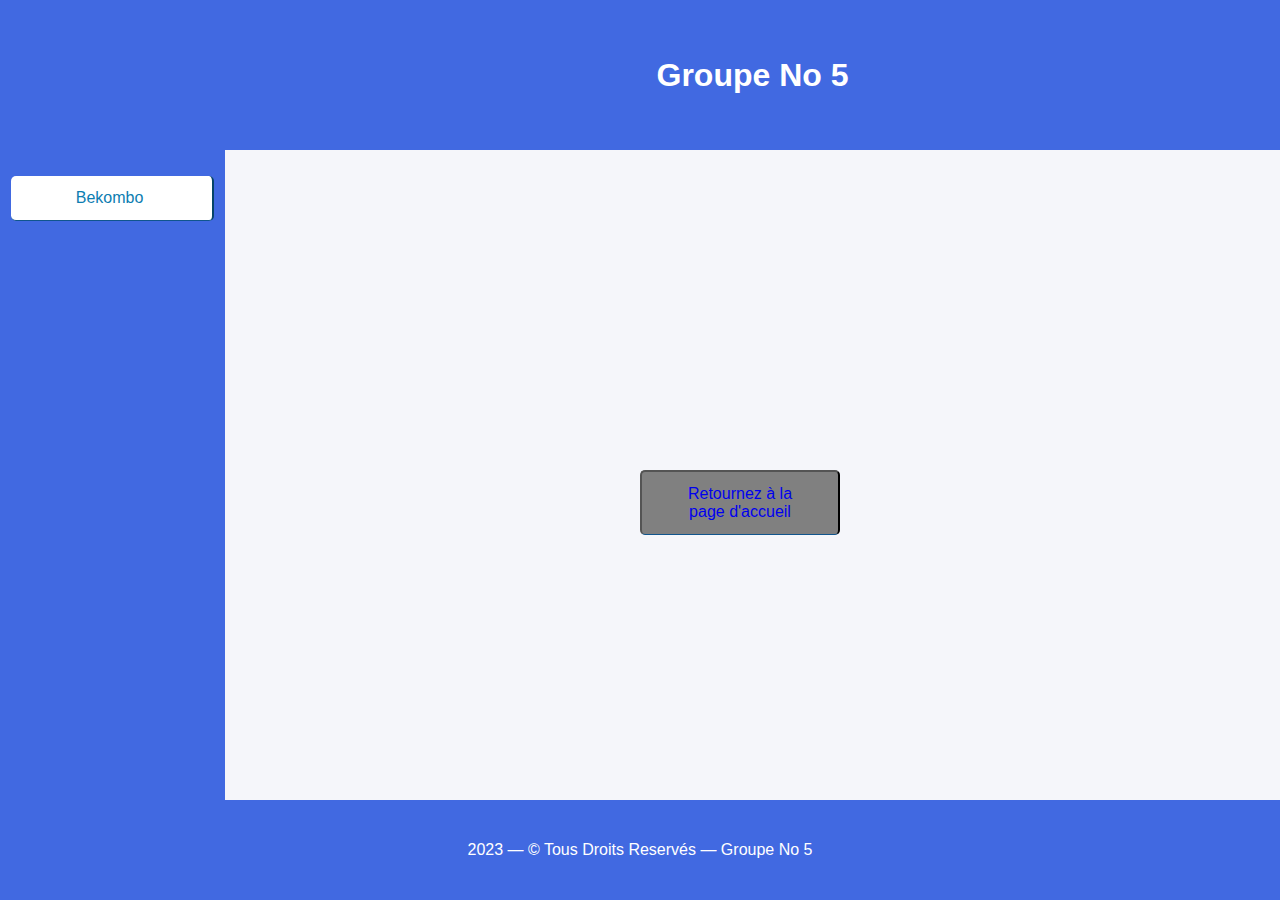
==== bekombo.html @ 44a40e31 "Merge pull request #10 from lydienn/Bekombo" ====
<!DOCTYPE html>
<html lang="en">
<head>
    <link rel="stylesheet" href="https://use.fontawesome.com/releases/v5.8.1/css/all.css">
    <link rel="stylesheet" href="style_B.css"/>
    <meta charset="UTF-8">
    <meta http-equiv="X-UA-Compatible" content="IE=edge">
    <meta name="viewport" content="width=device-width, initial-scale=1.0">
    <title>Bekombo</title>
</head>
<body>

    <div class="wrapper">
        <div class="section">
            <div class="top_navbar">
                <h1 class="texte1">Groupe No 5</h1>
            </div>
        </div>
        <div class="sidebar">
            <div class="profile">
                
            </div><br><br><br><br><br><br><br>
            <ul>
                <li>
                    <a href="#" class="active">
                        <span class="icon"></span>
                        <span class="item">Bekombo</span>
                    </a>
                </li><br>
            </ul>
        </div>
        <button>
            <a href="ngobaleba.html">
                <span class="icon"></span>
                <span class="item">Retournez à la page d'accueil</span>
            </a>
        </button>
        <footer>
            <p>2023 &mdash; &#169; Tous Droits Reservés &mdash; Groupe No 5</p>
        </footer>
    </div>
</body>
</html>
---- style_B.css ----
*{
    list-style: none;
    text-decoration: none;
    margin: 0;
    padding: 0;
    box-sizing: border-box;
    font-family: 'Open Sans', sans-serif;
  }
  
  body{
    background: #f5f6fa;
  }
  .wrapper .sidebar .profile{
    margin-bottom: 30px;
    text-align: center;
  }
  
  .wrapper .sidebar .profile img{
    display: block;
    width: 100px;
    height: 100px;
    border-radius: 50%;
    margin: 0 auto;
  }
  
  .wrapper .sidebar .profile h3{
    color: #ffffff;
    margin: 10px 0 5px;
  }
  
  .wrapper .sidebar .profile p{
    color: rgb(206, 240, 253);
    font-size: 14px;
  }
  .wrapper .sidebar{
    background: royalblue;
    position: fixed;
    top: 0;
    left: 0;
    width: 225px;
    height: 100%;
    padding: 20px 0;
    transition: all 0.5s ease;
  }
  .wrapper .sidebar ul{
    margin-left: 5%;
  }
  .wrapper .sidebar ul li{
    width: 95%;
  }
  .wrapper .sidebar ul li a{
    display: block;
    padding: 13px 30px;
    border-bottom: 1px solid #10558d;
    background-color: grey;
    border-radius: 5px;
    color: rgb(241, 237, 237);
    font-size: 16px;
    position: relative;
  }
  
  .wrapper .sidebar ul li a .icon{
    color: #dee4ec;
    width: 30px;
    display: inline-block;
  }
  
  
  .wrapper .sidebar ul li a:hover,
  .wrapper .sidebar ul li a.active{
    color: #0c7db1;
  
    background:white;
    border-right: 2px solid rgb(5, 68, 104);
  }
  
  .wrapper .sidebar ul li a:hover .icon,
  .wrapper .sidebar ul li a.active .icon{
    color: #0c7db1;
  }
  
  .wrapper .sidebar ul li a:hover:before,
  .wrapper .sidebar ul li a.active:before{
    display: block;
  }
  .wrapper .section{
    width: calc(100% - 225px);
    margin-left: 225px;
    transition: all 0.5s ease;
  }
  
  .wrapper .section .top_navbar{
    background: royalblue;
    height: 150px;
    display: flex;
    justify-content: center;
    align-items: center;
    padding: 0 30px;
    color: #ffffff;
  }
  button{
    display: block;
    padding: 13px 30px;
    border-bottom: 1px solid #10558d;
    background-color: grey;
    border-radius: 5px;
    color: rgb(241, 237, 237);
    font-size: 16px;
    position: absolute;
    margin-top: 25%;
    margin-left: 50%;
    width: 200px;
  }
  footer{
    background: royalblue;
    height: 100px;
    width: 100%;
    display: flex;
    justify-content: center;
    align-items: center;
    position: absolute;
    bottom: 0;
    color: #ffffff;
  }
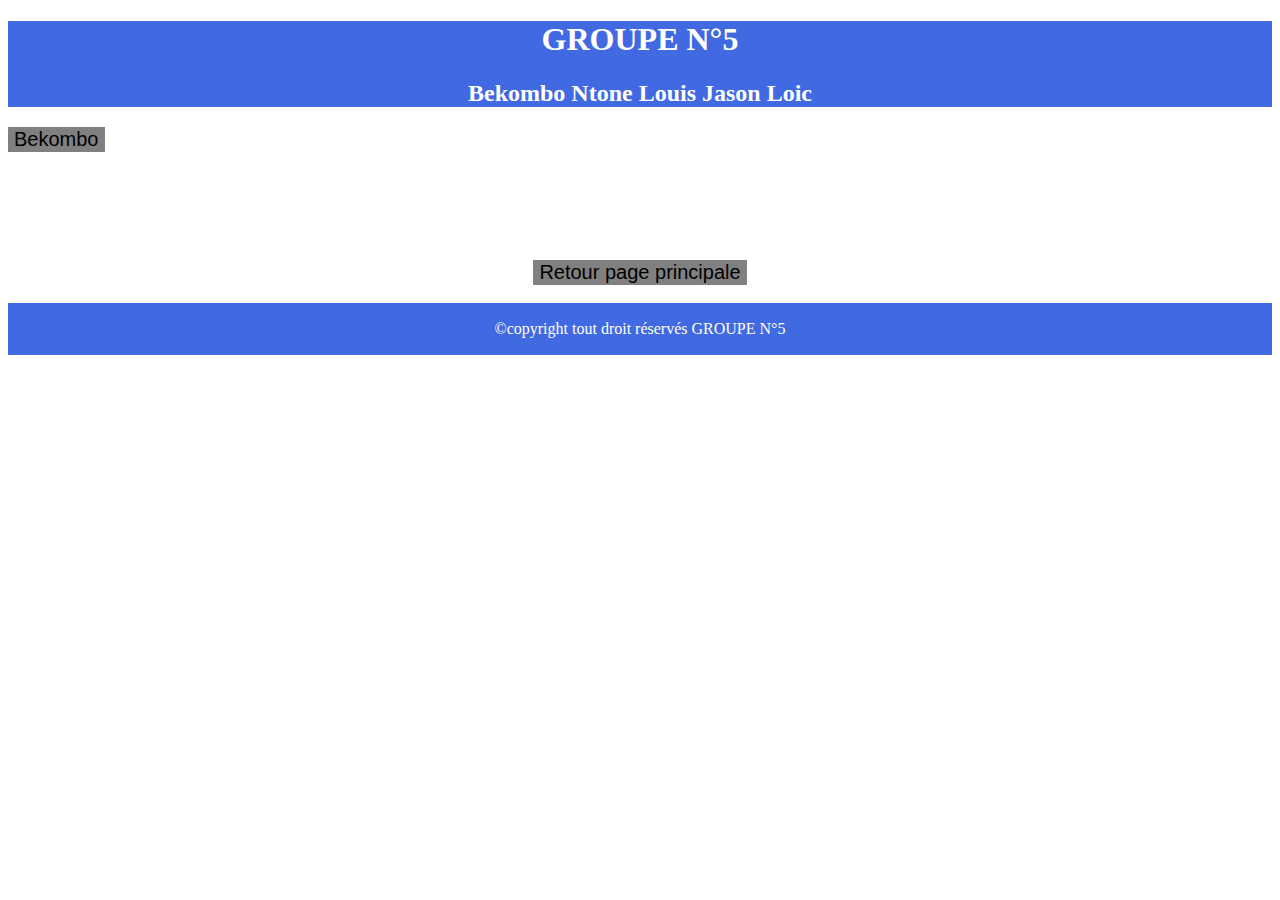
==== commit 03663448: "Merge pull request #14 from lydienn/Bekombo" ====
--- a/bekombo.html
+++ b/bekombo.html
@@ -1,43 +1,45 @@
-<!DOCTYPE html>
-<html lang="en">
-<head>
-    <link rel="stylesheet" href="https://use.fontawesome.com/releases/v5.8.1/css/all.css">
-    <link rel="stylesheet" href="style_B.css"/>
-    <meta charset="UTF-8">
-    <meta http-equiv="X-UA-Compatible" content="IE=edge">
-    <meta name="viewport" content="width=device-width, initial-scale=1.0">
-    <title>Bekombo</title>
-</head>
-<body>
-
-    <div class="wrapper">
-        <div class="section">
-            <div class="top_navbar">
-                <h1 class="texte1">Groupe No 5</h1>
-            </div>
-        </div>
-        <div class="sidebar">
-            <div class="profile">
-                
-            </div><br><br><br><br><br><br><br>
-            <ul>
-                <li>
-                    <a href="#" class="active">
-                        <span class="icon"></span>
-                        <span class="item">Bekombo</span>
-                    </a>
-                </li><br>
-            </ul>
-        </div>
-        <button>
-            <a href="ngobaleba.html">
-                <span class="icon"></span>
-                <span class="item">Retournez à la page d'accueil</span>
-            </a>
-        </button>
-        <footer>
-            <p>2023 &mdash; &#169; Tous Droits Reservés &mdash; Groupe No 5</p>
-        </footer>
-    </div>
-</body>
+<!DOCTYPE html>
+<html lang="en">
+<head>
+    <meta charset="UTF-8">
+    <meta http-equiv="X-UA-Compatible" content="IE=edge">
+    <meta name="viewport" content="width=device-width, initial-scale=1.0">
+    <title>Document</title>
+</head>
+<link rel="stylesheet" href="style_B.css">
+<body>
+    <table>
+    <div>
+        <header>
+            <h1>GROUPE N°5</h1>
+
+            <h2>Bekombo Ntone Louis Jason Loic </h2>
+        </header>
+    </div>
+<div>
+    <button>Bekombo</button>
+</div> 
+<div>
+    <center>
+     <br>
+     <br>
+     <br>
+     <br>
+     <br>
+     <br>
+     
+     <a href="Index.html"><button>Retour page principale</button></a>
+    </center>
+</div>
+</table>
+ <br>
+<center>
+    <section>
+           <footer>
+            <div class="copyright"> <p>  ©copyright tout droit réservés GROUPE N°5 </p></div>
+           </footer>  
+    </section>
+</center>
+
+</body>
 </html>--- a/style_B.css
+++ b/style_B.css
@@ -1,124 +1,28 @@
-*{
-    list-style: none;
-    text-decoration: none;
-    margin: 0;
-    padding: 0;
-    box-sizing: border-box;
-    font-family: 'Open Sans', sans-serif;
-  }
-  
-  body{
-    background: #f5f6fa;
-  }
-  .wrapper .sidebar .profile{
-    margin-bottom: 30px;
-    text-align: center;
-  }
-  
-  .wrapper .sidebar .profile img{
-    display: block;
-    width: 100px;
-    height: 100px;
-    border-radius: 50%;
-    margin: 0 auto;
-  }
-  
-  .wrapper .sidebar .profile h3{
-    color: #ffffff;
-    margin: 10px 0 5px;
-  }
-  
-  .wrapper .sidebar .profile p{
-    color: rgb(206, 240, 253);
-    font-size: 14px;
-  }
-  .wrapper .sidebar{
-    background: royalblue;
-    position: fixed;
-    top: 0;
-    left: 0;
-    width: 225px;
-    height: 100%;
-    padding: 20px 0;
-    transition: all 0.5s ease;
-  }
-  .wrapper .sidebar ul{
-    margin-left: 5%;
-  }
-  .wrapper .sidebar ul li{
-    width: 95%;
-  }
-  .wrapper .sidebar ul li a{
-    display: block;
-    padding: 13px 30px;
-    border-bottom: 1px solid #10558d;
-    background-color: grey;
-    border-radius: 5px;
-    color: rgb(241, 237, 237);
-    font-size: 16px;
-    position: relative;
-  }
-  
-  .wrapper .sidebar ul li a .icon{
-    color: #dee4ec;
-    width: 30px;
-    display: inline-block;
-  }
-  
-  
-  .wrapper .sidebar ul li a:hover,
-  .wrapper .sidebar ul li a.active{
-    color: #0c7db1;
-  
-    background:white;
-    border-right: 2px solid rgb(5, 68, 104);
-  }
-  
-  .wrapper .sidebar ul li a:hover .icon,
-  .wrapper .sidebar ul li a.active .icon{
-    color: #0c7db1;
-  }
-  
-  .wrapper .sidebar ul li a:hover:before,
-  .wrapper .sidebar ul li a.active:before{
-    display: block;
-  }
-  .wrapper .section{
-    width: calc(100% - 225px);
-    margin-left: 225px;
-    transition: all 0.5s ease;
-  }
-  
-  .wrapper .section .top_navbar{
-    background: royalblue;
-    height: 150px;
-    display: flex;
-    justify-content: center;
-    align-items: center;
-    padding: 0 30px;
-    color: #ffffff;
-  }
-  button{
-    display: block;
-    padding: 13px 30px;
-    border-bottom: 1px solid #10558d;
-    background-color: grey;
-    border-radius: 5px;
-    color: rgb(241, 237, 237);
-    font-size: 16px;
-    position: absolute;
-    margin-top: 25%;
-    margin-left: 50%;
-    width: 200px;
-  }
-  footer{
-    background: royalblue;
-    height: 100px;
-    width: 100%;
-    display: flex;
-    justify-content: center;
-    align-items: center;
-    position: absolute;
-    bottom: 0;
-    color: #ffffff;
-  }+header{
+  text-align:center; 
+  background-color: royalblue;
+}
+
+h1{
+  color: white;
+}
+
+h2{
+  color: white;
+}
+
+button{
+  background-color: gray;
+  font-size: 20px;
+  text-align: center;
+  border: 0;
+}
+
+footer{
+  background-color: royalblue;
+   padding: 1px;
+}
+
+p{
+ color: white;
+}